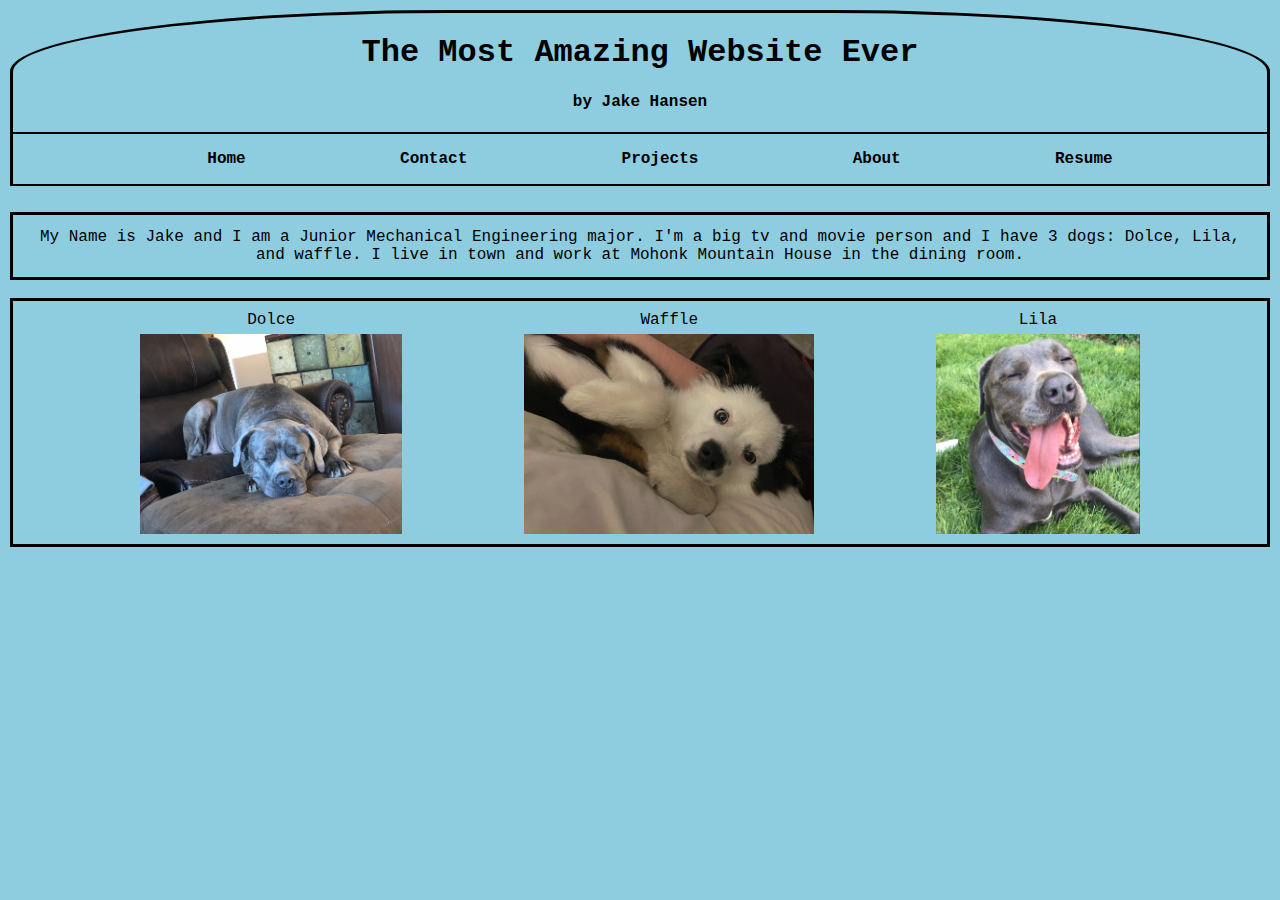
==== index.html @ 15183e83 "Update and rename homepage.html to index.html" ====
<!DOCTYPE html>
<html lang="en">
<head>
  <meta charset="UTF-8">
  <meta name="viewport" content="width=device-width, initial-scale=1.0">
  <title>Index</title>
  <link rel="stylesheet" href="stylemain.css">
  <link rel="icon" href="homepageimg.jpg" type="image/icon">
</head>
<body>
    <header>
            <h1>
                The Most Amazing Website Ever
            </h1>
            <h4>
                by Jake Hansen
            </h4>
            <hr color="black">
    <nav >
                <ul class="navbar">
                    <li><a href="index">Home</a></li>
                    <li><a href="contact.html">Contact</a></li>
                    <li><a href="Projects.html">Projects</a></li>
                    <li><a href="about.html">About</a></li>
                    <li><a href="Resume.pdf">Resume</a></li>
                </ul>
            </nav>
            <hr color="black">
    </header>
    <br>
    <main>
        
        <p id="paragraph">
            My Name is Jake and I am a Junior Mechanical Engineering major.
            I'm a big tv and movie person and I have 3 dogs: Dolce, Lila, and
            waffle. I live in town and work at Mohonk Mountain House in
            the dining room. 
        </p>
    </main>
    <br>
    <footer>
    <div class="container-1">
            <div class="name-1"> Dolce </div>
            <div class="name-2">Waffle </div>
            <div class="name-3"> Lila </div>
        
             <img class="img-1" src="img1.jpg" height ="200" alt="Dolce">
             <img class="img-2"src="img3.jpg" height="200" alt="Lila">
            <img class="img-3"src="img2.jpg" height="200" alt="Waffle">
       
    </div>
    </footer>
</body>
</html>
---- stylemain.css ----
body{
    /* background-image: url(Background1.jpg);
    background-repeat: repeat-y;
    background-size: cover;*/
    background-color: rgb(142, 205, 224);
    margin:auto;
    padding: 10px;
    font-family: 'Courier New', Courier, monospace;
}
header {
    border-left: 3px solid black;
    border-top: 3px solid black;
    border-right: 3px solid black;
    border-top-left-radius: 35%;
    border-top-right-radius: 35%;
    text-align: center;
    
}
.navbar{
    list-style: none;
    display: flex;
    justify-content: center;
    justify-content: space-between;
    justify-content: space-evenly;
    font-weight: 700;
}
a {
    color: black;
    text-decoration: none;
}

main {
    border: 3px solid black;
    text-align: center;
    padding: 3px;
}
.container-1{
    display: grid;
    grid-template-columns:1fr 1fr 1fr 1fr 1fr 1fr 1fr;

    gap: 5px;
    border: 3px solid;
    padding: 10px;
}
.name-1, .name-2, .name-3 {
    text-align: center;
}
.name-1 {
    grid-column: 2/3;
 }
.name-2 {
     grid-column: 4/5;
 }
.name-3 {
    grid-column: 6/7;
 }
.img-1 {
   grid-column: 2/3;
}
.img-2 {
    grid-column: 4/5;
}
.img-3 {
   grid-column: 6/7;
}
.cinfo { 
    list-style: none;
    padding-left: 10%;
    text-align: left;
    font-size: large;
    font-style: oblique;
    font-weight: 500;
    font-family: 'Times New Roman', Times, serif;
}
.contact-page{
    background-color: rgb(142, 205, 224);
}
.navbar-contact{
    list-style: none;
    display: flex;
    justify-content: center;
    justify-content: space-between;
    justify-content: space-evenly;
    font-weight: 700;
    height: max-content;
}
.about {
    margin: auto;
    padding: 10px;
    background-color: rgb(142, 205, 224);
    
    font-family:'Courier New', Courier, monospace ;

}
.about-heading {
    text-align: center;
    border-top-left-radius: 35%;
    border-top-right-radius: 35%;
    border: 3px solid black;
}
.container-2 {
    display: grid;
    gap: 10px;
    grid-template-columns: 1fr 1fr 1fr 1fr;
    border: 3px solid black;
    padding: 10px;

}
.about-me {
    grid-column: 1/-1;
    
}
.table-img{
    grid-column: 2/3;
}
.hike-img{
    grid-column: 3/4;
}
.projects {
    margin: auto;
    padding: 10px;
    background-color: rgb(142, 205, 224);
    font-family: 'Courier New', Courier, monospace;
}

.project-heading {
    text-align: center;
    border-top-left-radius: 35%;
    border-top-right-radius: 35%;
    border: 3px solid black;
}

.container-3 {
    display: flex;
    flex-wrap: wrap;
    gap: 2vw;
    border: 3px solid black;
    padding: 2vw;
    box-sizing: border-box;
}
.blurb {
    width: 100%;
    text-align: center;
    
    border-bottom: 2px solid black;
    padding-bottom: 4vh;

}
.boat, .taj, .roof, .cave, .cliff, .eiffel {
    flex-basis: calc(45% - 1vw);
    position: relative;
    display: flex;
    flex-direction: column;
    align-items: center;
}

 .taj-img, .roof-img, .cave-img, .cliff-img, .eiffel-img {
    width: 100%;
    max-width: 100%;
    height: auto;
    object-fit: cover;
}

h3, p {
    margin: 0;
    text-align: center;
    padding: 10px;
    box-sizing: border-box;
}
h3 {
    text-decoration: underline;
}

.boat h3, .taj h3, .roof h3, .cave h3, .cliff h3, .eiffel h3, .boat p, .taj p, .roof p,.cave p, .cliff p, .eiffel p {
    margin-top: 10px;
}

.boat-img{
    width: 90%;
    max-width: 90%;
    height: 74%;
    object-fit: cover;
}
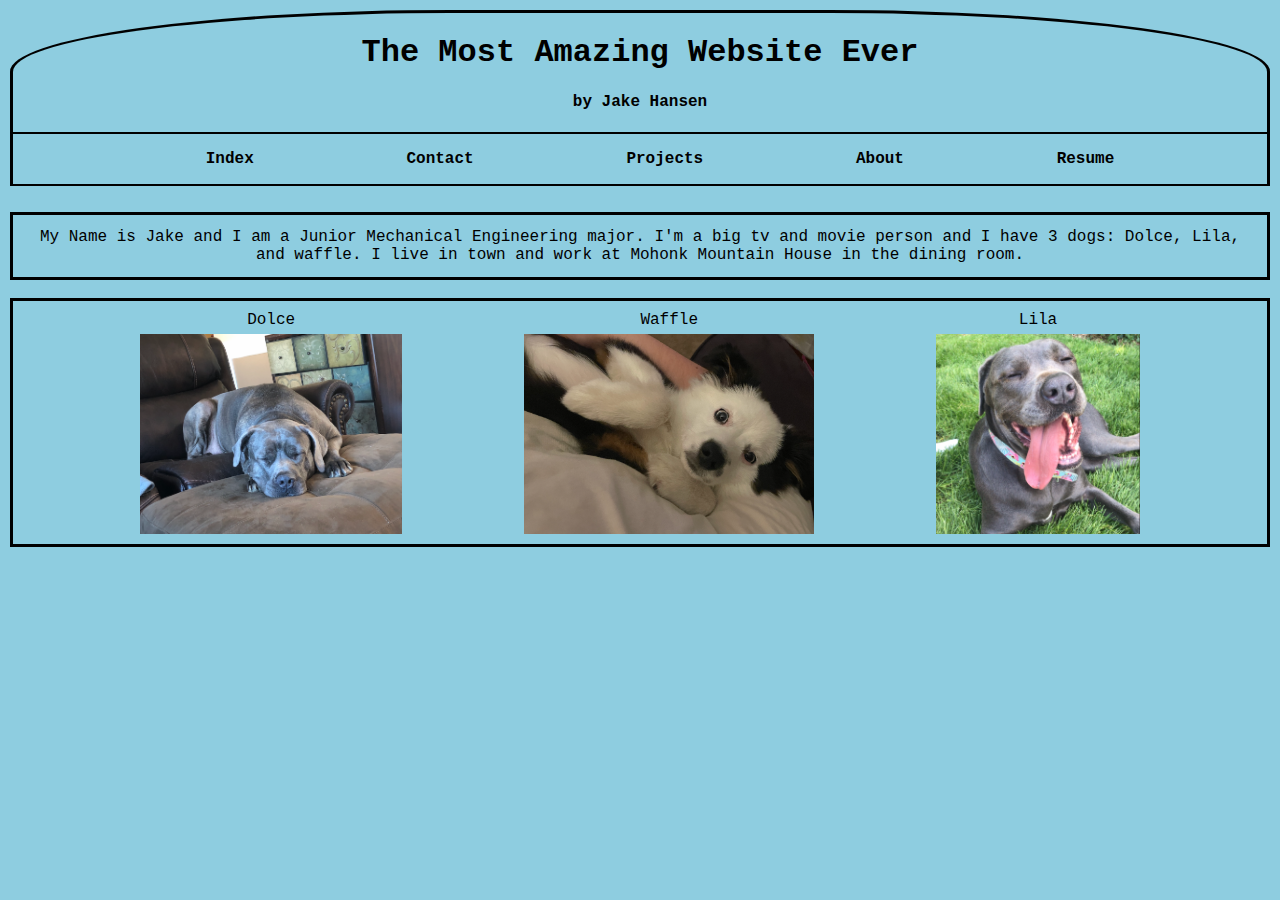
==== commit aacc5f04: "Update index.html" ====
--- a/index.html
+++ b/index.html
@@ -18,7 +18,7 @@
             <hr color="black">
     <nav >
                 <ul class="navbar">
-                    <li><a href="index">Home</a></li>
+                    <li><a href="index">Index</a></li>
                     <li><a href="contact.html">Contact</a></li>
                     <li><a href="Projects.html">Projects</a></li>
                     <li><a href="about.html">About</a></li>
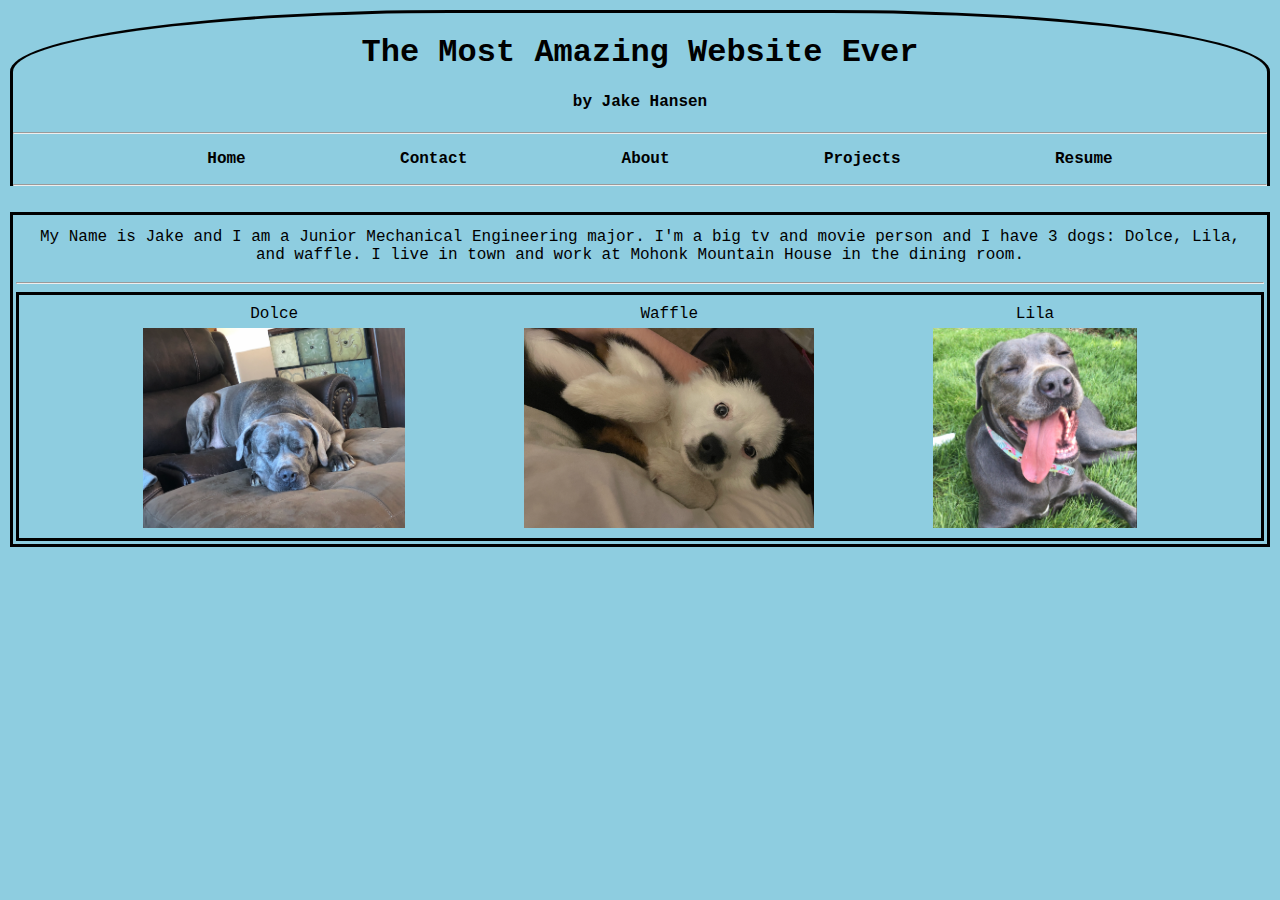
==== commit daeaceb7: "Update index.html" ====
--- a/index.html
+++ b/index.html
@@ -3,52 +3,49 @@
 <head>
   <meta charset="UTF-8">
   <meta name="viewport" content="width=device-width, initial-scale=1.0">
-  <title>Index</title>
+  <title>Home Page</title>
   <link rel="stylesheet" href="stylemain.css">
-  <link rel="icon" href="homepageimg.jpg" type="image/icon">
+  <link rel="icon" href="Homepageimg.jpg" type="image/icon">
 </head>
 <body>
     <header>
-            <h1>
+            <h1 id="header1">
                 The Most Amazing Website Ever
             </h1>
             <h4>
                 by Jake Hansen
             </h4>
-            <hr color="black">
+            <hr>
     <nav >
                 <ul class="navbar">
-                    <li><a href="index">Index</a></li>
+                    <li><a href="Index.html">Home</a></li>
                     <li><a href="contact.html">Contact</a></li>
+                    <li><a href="about.html">About</a></li>
                     <li><a href="Projects.html">Projects</a></li>
-                    <li><a href="about.html">About</a></li>
                     <li><a href="Resume.pdf">Resume</a></li>
                 </ul>
             </nav>
-            <hr color="black">
+            <hr>
     </header>
     <br>
     <main>
-        
         <p id="paragraph">
             My Name is Jake and I am a Junior Mechanical Engineering major.
             I'm a big tv and movie person and I have 3 dogs: Dolce, Lila, and
             waffle. I live in town and work at Mohonk Mountain House in
             the dining room. 
         </p>
-    </main>
-    <br>
-    <footer>
+        <hr>
     <div class="container-1">
             <div class="name-1"> Dolce </div>
             <div class="name-2">Waffle </div>
             <div class="name-3"> Lila </div>
         
              <img class="img-1" src="img1.jpg" height ="200" alt="Dolce">
-             <img class="img-2"src="img3.jpg" height="200" alt="Lila">
-            <img class="img-3"src="img2.jpg" height="200" alt="Waffle">
+             <img class="img-2" src="img3.jpg" height="200" alt="Lila">
+            <img class="img-3" src="img2.jpg" height="200" alt="Waffle">
        
     </div>
-    </footer>
+    </main>
 </body>
 </html>
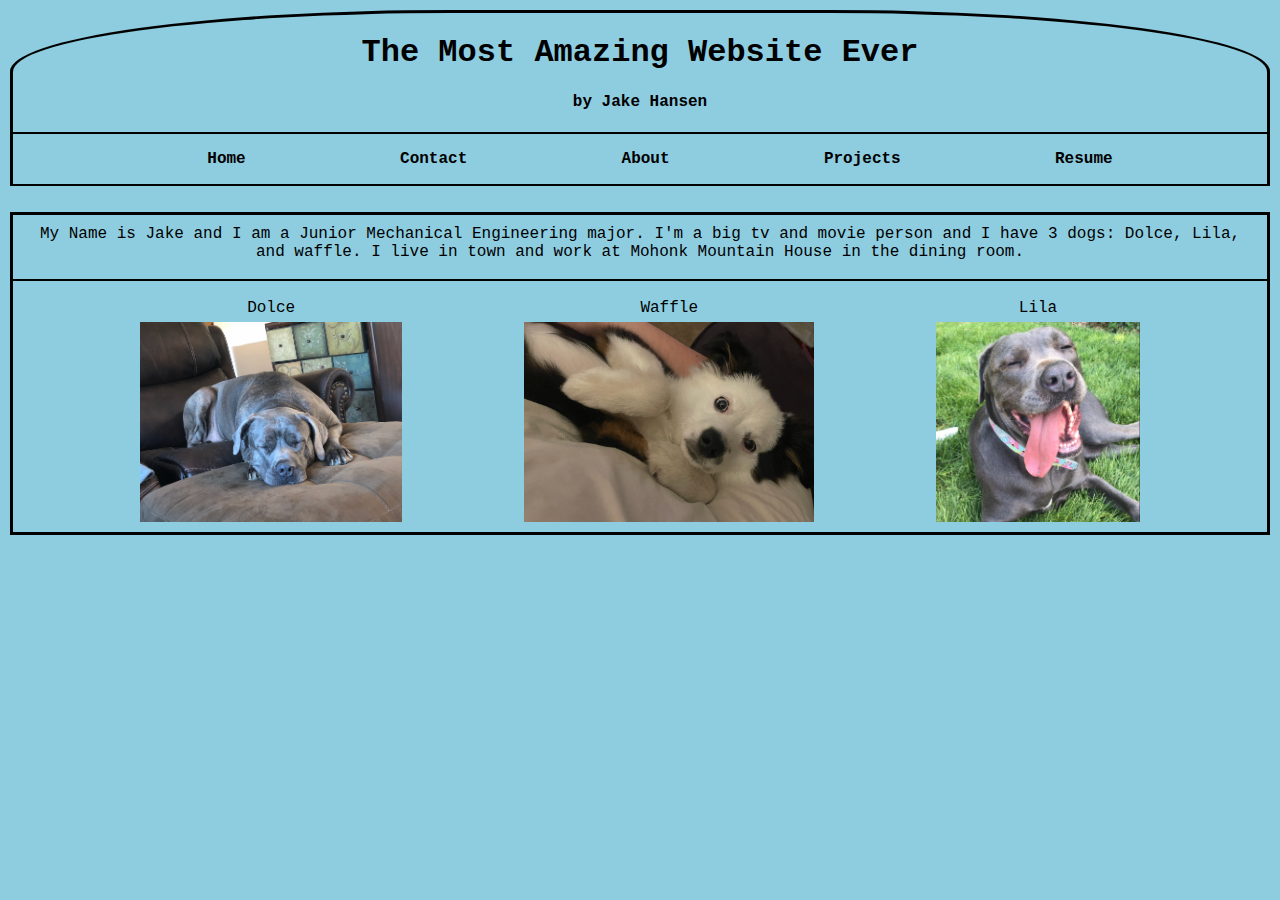
==== commit 55c84039: "Rename Index.html to index.html" ====
--- a/index.html
+++ b/index.html
@@ -22,7 +22,7 @@
                     <li><a href="contact.html">Contact</a></li>
                     <li><a href="about.html">About</a></li>
                     <li><a href="Projects.html">Projects</a></li>
-                    <li><a href="Resume.pdf">Resume</a></li>
+                    <li><a href="resume.html">Resume</a></li>
                 </ul>
             </nav>
             <hr>
--- a/stylemain.css
+++ b/stylemain.css
@@ -1,11 +1,14 @@
 body{
-    /* background-image: url(Background1.jpg);
-    background-repeat: repeat-y;
-    background-size: cover;*/
+
     background-color: rgb(142, 205, 224);
     margin:auto;
     padding: 10px;
     font-family: 'Courier New', Courier, monospace;
+}
+hr{
+    color: black;
+    border: 1px solid black;
+
 }
 header {
     border-left: 3px solid black;
@@ -15,6 +18,13 @@
     border-top-right-radius: 35%;
     text-align: center;
     
+}
+h1 {
+    display: flex;
+    flex-wrap: wrap;
+    padding-left: 25px; 
+    padding-right: 25px;
+    justify-content: center;
 }
 .navbar{
     list-style: none;
@@ -30,16 +40,14 @@
 }
 
 main {
-    border: 3px solid black;
-    text-align: center;
-    padding: 3px;
+    border: 3px solid;
+    text-align: center;
 }
 .container-1{
     display: grid;
     grid-template-columns:1fr 1fr 1fr 1fr 1fr 1fr 1fr;
 
     gap: 5px;
-    border: 3px solid;
     padding: 10px;
 }
 .name-1, .name-2, .name-3 {
@@ -75,15 +83,7 @@
 .contact-page{
     background-color: rgb(142, 205, 224);
 }
-.navbar-contact{
-    list-style: none;
-    display: flex;
-    justify-content: center;
-    justify-content: space-between;
-    justify-content: space-evenly;
-    font-weight: 700;
-    height: max-content;
-}
+
 .about {
     margin: auto;
     padding: 10px;
@@ -101,20 +101,35 @@
 .container-2 {
     display: grid;
     gap: 10px;
-    grid-template-columns: 1fr 1fr 1fr 1fr;
-    border: 3px solid black;
-    padding: 10px;
+    grid-template-columns:  2fr 3fr 3fr 1fr;
+    border-right: 3px solid black;
+    border-left:  3px solid black;
+    border-bottom:  3px solid black;
+    border-top: 2px solid black;
+    justify-content: center;
 
 }
 .about-me {
-    grid-column: 1/-1;
-    
+    display: flex;
+    flex-wrap: wrap;
+    text-align: center;
+    border-left:3px solid black;
+    border-right: 3px solid black;
+    border-top: 3px solid black;
+    padding-left: 5%;
+    padding-right: 5%;
+
 }
 .table-img{
     grid-column: 2/3;
+    padding-bottom: 5%;
+    padding-top: 5% ;
 }
 .hike-img{
     grid-column: 3/4;
+    padding-bottom: 5%;
+    padding-top: 5%;
+
 }
 .projects {
     margin: auto;
@@ -134,16 +149,21 @@
     display: flex;
     flex-wrap: wrap;
     gap: 2vw;
-    border: 3px solid black;
+    border-right: 3px solid black;
+    border-left:  3px solid black;
+    border-bottom:  3px solid black;
+    border-top: 2px solid black;
     padding: 2vw;
+    padding-left: 8%;
     box-sizing: border-box;
 }
 .blurb {
-    width: 100%;
-    text-align: center;
-    
-    border-bottom: 2px solid black;
-    padding-bottom: 4vh;
+    padding-left: 5%;
+    padding-right: 5%;
+    text-align: center;
+    border-right: 3px solid black;
+    border-left:  3px solid black;
+    border-top:3px solid black;
 
 }
 .boat, .taj, .roof, .cave, .cliff, .eiffel {
@@ -180,4 +200,71 @@
     max-width: 90%;
     height: 74%;
     object-fit: cover;
-}+}
+@media only screen and (max-width: 850px) {
+    .container-1 {
+        display: grid;
+        grid-template-columns: 1fr 2fr 1fr;
+        gap: 5px;
+        border: 3px solid;
+        padding: 10px;
+        justify-content: center;
+         text-align: center;
+    }
+    .name-1, .name-2, .name-3 {
+        text-align: center;
+    }
+    .img-1, .img-2, .img-3 { 
+        display: flex;
+        flex-direction: column;
+        align-items: center;
+        justify-content: center;
+        max-width: 100%;
+        height: auto;}
+    .name-1 {
+        grid-row:1;
+        grid-column: 2;
+     }
+    .name-2 {
+        grid-row:3;
+        grid-column: 2;
+     }
+    .name-3 {
+        grid-row:5;
+        grid-column: 2;
+     }
+    .img-1 {
+        grid-row:2;
+        grid-column: 2;
+    }
+    .img-2 {
+        grid-row:4;
+        grid-column: 2;
+    }
+    .img-3 {
+        grid-row:6;
+        grid-column: 2;
+    }
+  }
+  @media only screen and (max-width: 550px) {
+    .navbar {
+        display: flex;
+      flex-direction: column;
+      margin-bottom: 10px;
+      justify-content: center;
+    }
+    .hike-img, .table-img{ 
+        display: flex;
+        flex-direction: column;
+        align-items: center;
+        justify-content: center;
+        max-width: 100%;
+        height: auto;}
+    .container-3{
+        display: flex;
+        flex-direction: column;
+        gap: 5px;
+        justify-content: center;
+
+    }
+  }
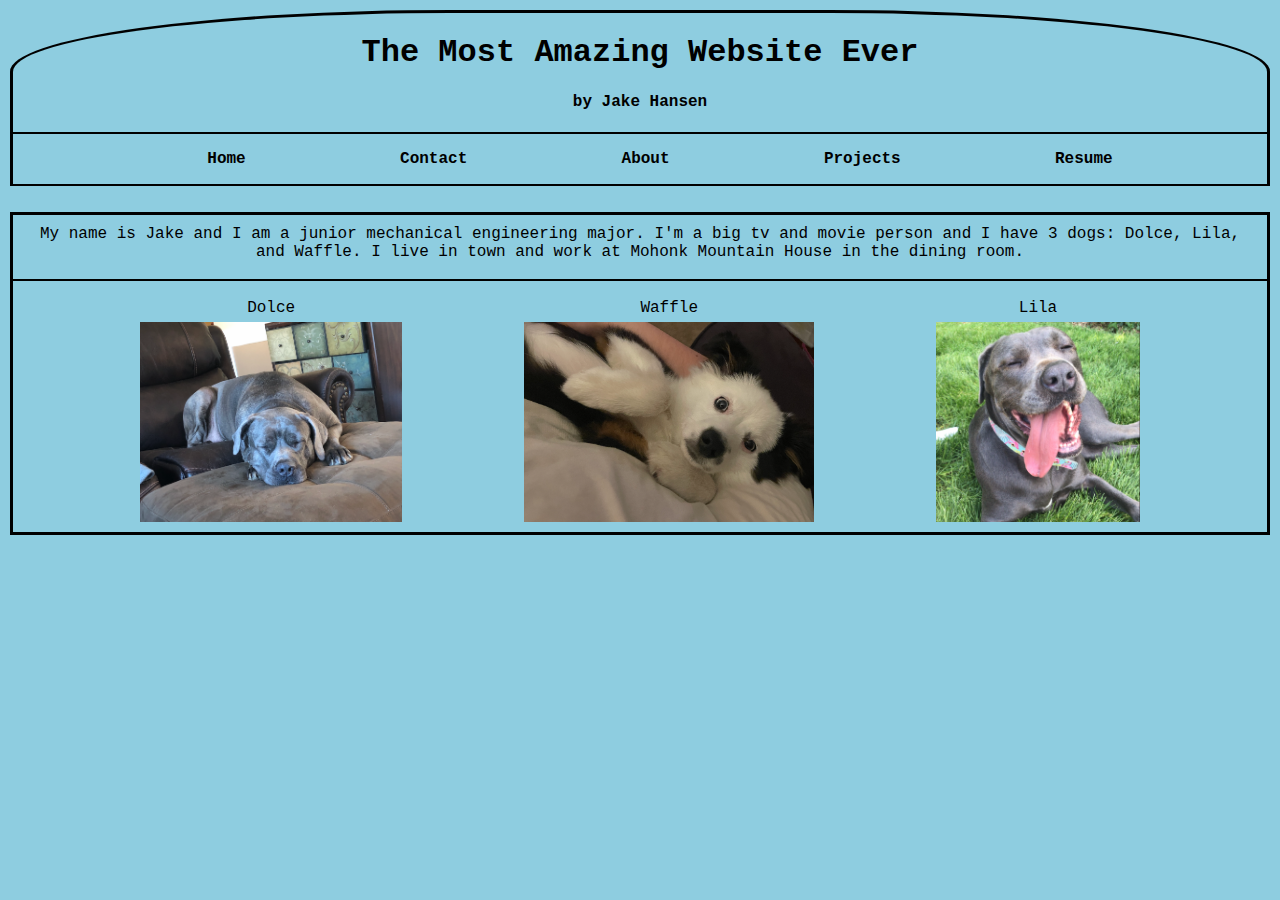
==== commit 52fda2ea: "Update index.html" ====
--- a/index.html
+++ b/index.html
@@ -18,7 +18,7 @@
             <hr>
     <nav >
                 <ul class="navbar">
-                    <li><a href="Index.html">Home</a></li>
+                    <li><a href="index.html">Home</a></li>
                     <li><a href="contact.html">Contact</a></li>
                     <li><a href="about.html">About</a></li>
                     <li><a href="Projects.html">Projects</a></li>
@@ -30,9 +30,9 @@
     <br>
     <main>
         <p id="paragraph">
-            My Name is Jake and I am a Junior Mechanical Engineering major.
+            My name is Jake and I am a junior mechanical engineering major.
             I'm a big tv and movie person and I have 3 dogs: Dolce, Lila, and
-            waffle. I live in town and work at Mohonk Mountain House in
+            Waffle. I live in town and work at Mohonk Mountain House in
             the dining room. 
         </p>
         <hr>
--- a/stylemain.css
+++ b/stylemain.css
@@ -206,7 +206,6 @@
         display: grid;
         grid-template-columns: 1fr 2fr 1fr;
         gap: 5px;
-        border: 3px solid;
         padding: 10px;
         justify-content: center;
          text-align: center;
@@ -268,3 +267,13 @@
 
     }
   }
+.pdf-container {
+    display: grid;
+    border: 3px solid black;
+}
+.resume-heading {
+    text-align: center;
+    border-top-left-radius: 35%;
+    border-top-right-radius: 35%;
+    border: 3px solid black;
+}
